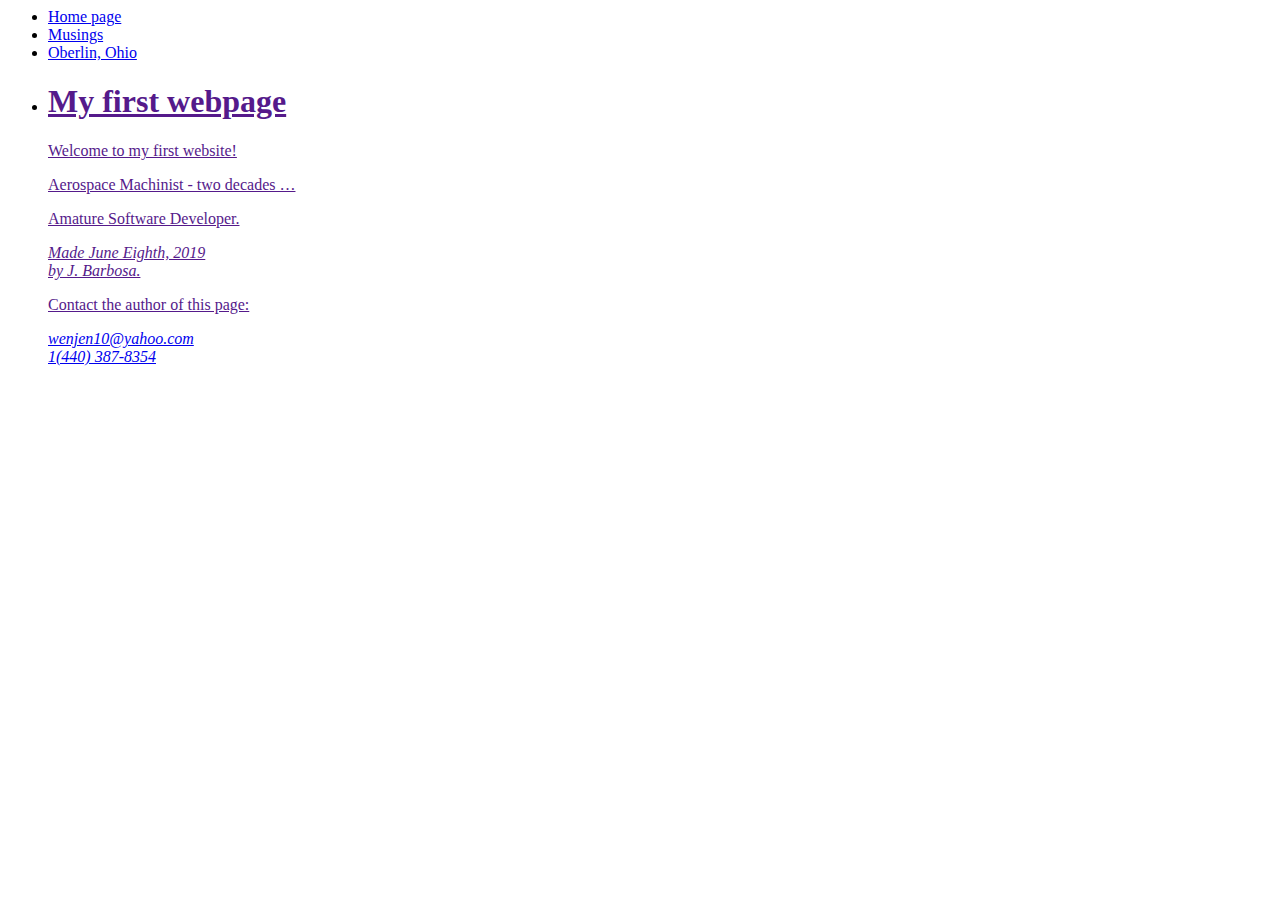
==== index.html @ 1f030eae "added content" ====
<!DOCTYPE html PUBLIC>
<html>
<head>
  <title>My first webpage</title>
</head>

<body>

<!-- Site navigation menu -->
<ul class="navbar">
  <li><a href=https://www.linkedin.com/in/jen-barbosa-088a02b5/"">Home page</a>
  <li><a href="https://github.com/wenjen10">Musings</a>
  <li><a href="https://www.cityofoberlin.com/">Oberlin, Ohio</a>
  <li><a href="">
<!-- Main content -->
<h1>My first webpage</h1>

<p>Welcome to my first website!

<p>Aerospace Machinist - two decades &hellip;

<p>Amature Software Developer.

<!-- Sign and date the page, it's only polite! -->
<address>Made June Eighth, 2019<br>
  by J. Barbosa.</address>

</body>
</html>
<p>Contact the author of this page:</p>

<address>
  <a href="wenjen10@yahoo.com">wenjen10@yahoo.com</a><br>
  <a href="tel:+1(440)387-8354">1(440) 387-8354</a>
</address>
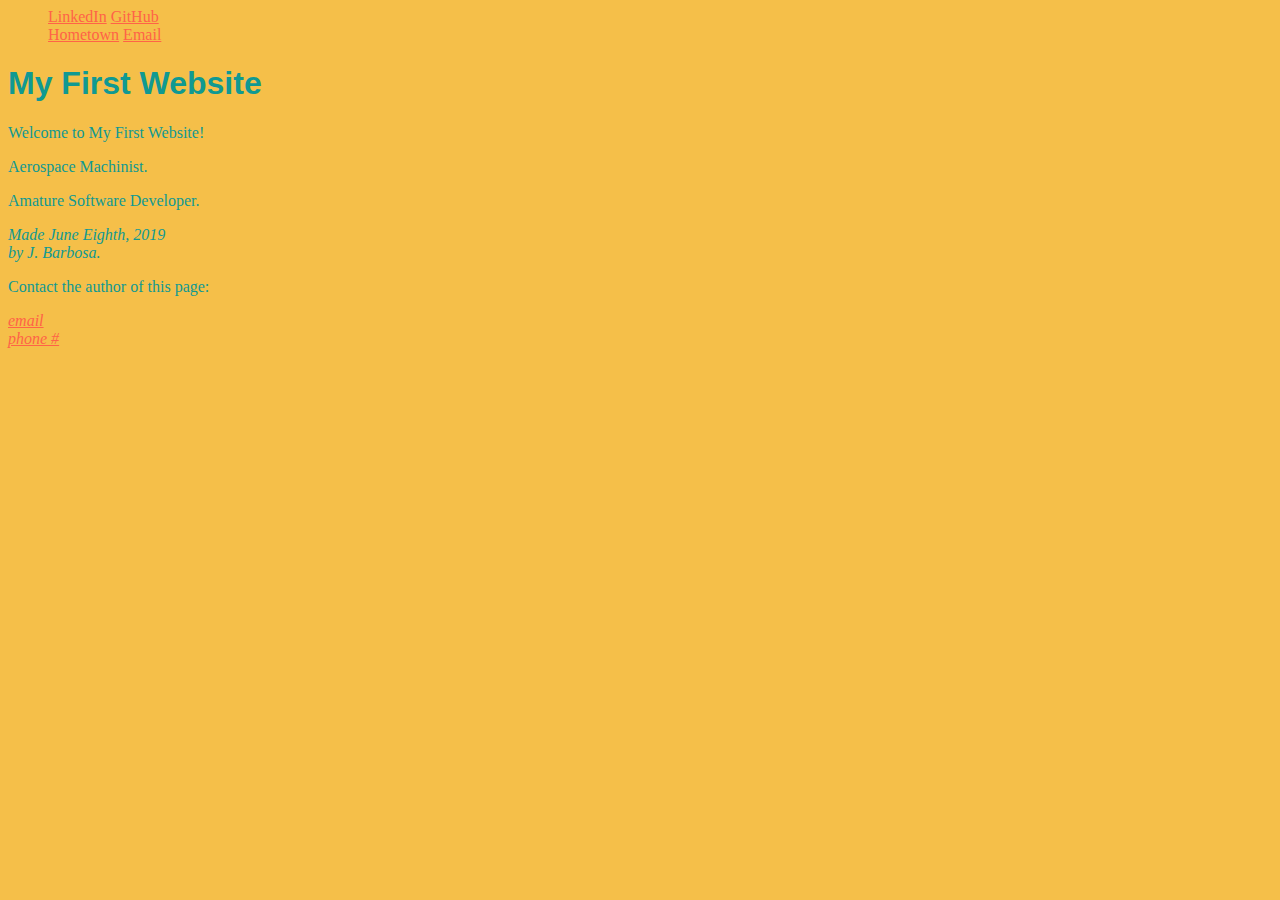
==== commit 0a561606: "added more content" ====
--- a/index.html
+++ b/index.html
@@ -1,23 +1,50 @@
 <!DOCTYPE html PUBLIC>
-<html>
-<head>
-  <title>My first webpage</title>
-</head>
+  <html>
+    <head>
+   <title>My First Website</title>
+   <style type="text/css">
+    body {
+      padding-left: 11em
+      font-family: Georgia, 'Times New Roman', Times, serif;
+      color: rgb(16, 153, 146);
+      background-color: #f5bf49 }
+      ul.navbar {
+        list-style-position: inherit;
+        top: 2em;
+        left: 1em;
+        width: 9em;
+      }
+      h1 {font-family: Arial, Helvetica, sans-serif}
+      ul.navbar li {
+        background: goldenrod;
+        margin: 0.5em 0;
+        padding: 0.3em;
+        border-right: 1em gray
+      }
+      ul.navbar a {
+        text-decoration-line: underline
+      }
+      a:link {
+        color: tomato
+      }
+    </style>
+   </head>
 
-<body>
-
+  <body>
+     
 <!-- Site navigation menu -->
 <ul class="navbar">
-  <li><a href=https://www.linkedin.com/in/jen-barbosa-088a02b5/"">Home page</a>
-  <li><a href="https://github.com/wenjen10">Musings</a>
-  <li><a href="https://www.cityofoberlin.com/">Oberlin, Ohio</a>
-  <li><a href="">
+  <a href=https://www.linkedin.com/in/jen-barbosa-088a02b5/"">LinkedIn</a> 
+  <a href="https://github.com/wenjen10">GitHub</a>
+  <a href="https://www.cityofoberlin.com/">Hometown</a>
+  <a href="https://mail.yahoo.com/">Email</a>
+  </ul>
 <!-- Main content -->
-<h1>My first webpage</h1>
+<h1>My First Website</h1>
 
-<p>Welcome to my first website!
+<p>Welcome to My First Website!
 
-<p>Aerospace Machinist - two decades &hellip;
+<p>Aerospace Machinist. 
 
 <p>Amature Software Developer.
 
@@ -30,8 +57,8 @@
 <p>Contact the author of this page:</p>
 
 <address>
-  <a href="wenjen10@yahoo.com">wenjen10@yahoo.com</a><br>
-  <a href="tel:+1(440)387-8354">1(440) 387-8354</a>
+  <a href="wenjen10@yahoo.com">email</a><br>
+  <a href="tel:+1(440)387-8354">phone #</a>
 </address>
 
 
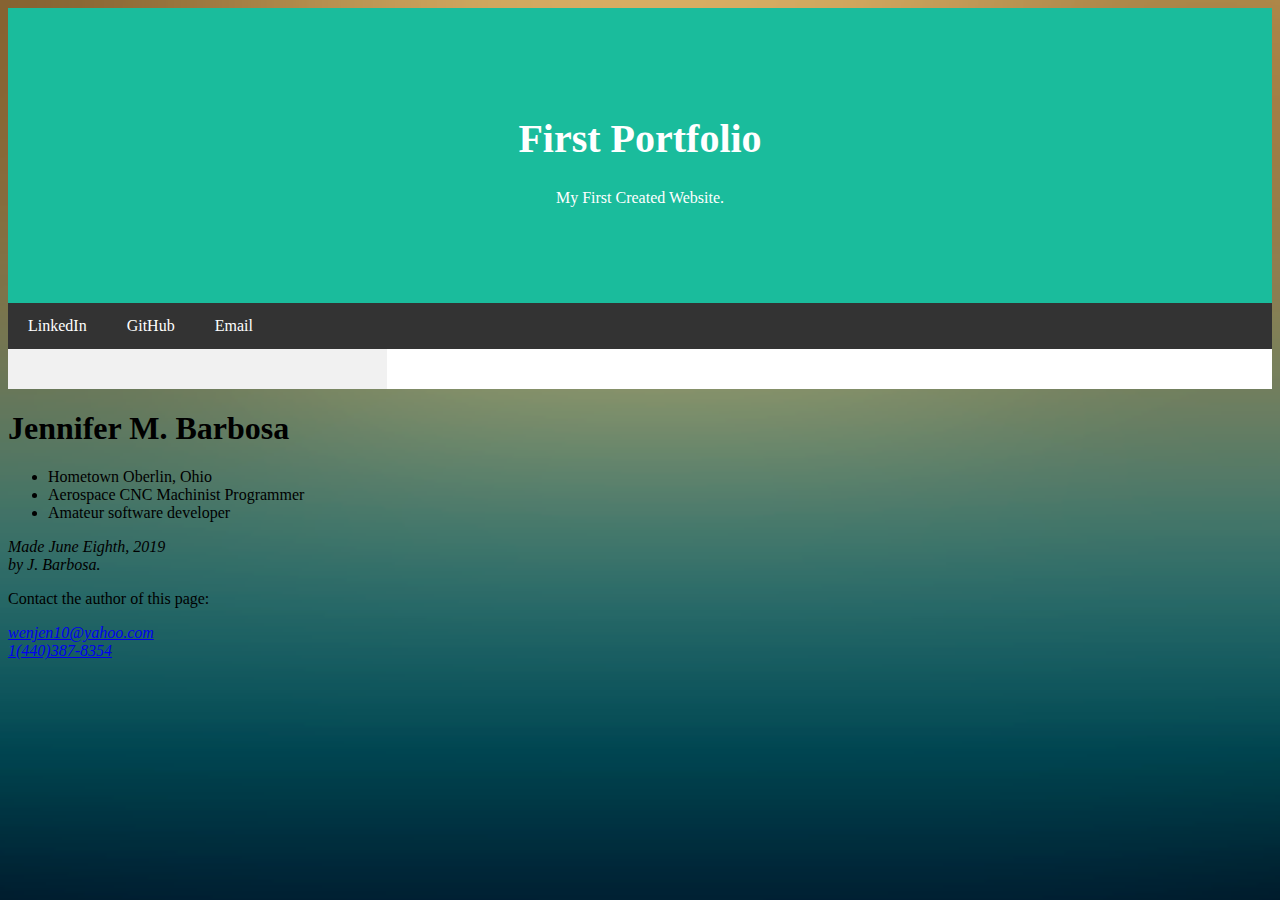
==== commit d6b09e25: "hooked up style sheet, deleted layout, cleaned up HTML, bkg image fix" ====
--- a/index.html
+++ b/index.html
@@ -1,72 +1,66 @@
-<!DOCTYPE html PUBLIC>
-  <html>
-    <head>
-   <title>My First Website</title>
-   <style type="text/css">
-    body {
-      padding-left: 11em
-      font-family: Georgia, 'Times New Roman', Times, serif;
-      color: rgb(16, 153, 146);
-      background-color: #f5bf49 }
-      ul.navbar {
-        list-style-position: inherit;
-        top: 2em;
-        left: 1em;
-        width: 9em;
-      }
-      h1 {font-family: Arial, Helvetica, sans-serif}
-      ul.navbar li {
-        background: goldenrod;
-        margin: 0.5em 0;
-        padding: 0.3em;
-        border-right: 1em gray
-      }
-      ul.navbar a {
-        text-decoration-line: underline
-      }
-      a:link {
-        color: tomato
-      }
-    </style>
-   </head>
+<!DOCTYPE html>
+<html lang="en">
+  <head>
+    <title>Page Title</title>
+    <meta charset="UTF-8">
+    <meta name="viewport" content="width=device-width, initial-scale=1">
+    <link rel="stylesheet" href="style.css">
+  </head>
+      <body>
+<div class="header">
+  <h1>First Portfolio</h1>
+  <p>My First Created Website.</p>
+</div>
 
-  <body>
-     
-<!-- Site navigation menu -->
-<ul class="navbar">
+
+ <!-- Site navigation menu -->
+ <div class="navbar">
+    <a href="#" class="right"></a>
   <a href=https://www.linkedin.com/in/jen-barbosa-088a02b5/"">LinkedIn</a> 
   <a href="https://github.com/wenjen10">GitHub</a>
-  <a href="https://www.cityofoberlin.com/">Hometown</a>
   <a href="https://mail.yahoo.com/">Email</a>
-  </ul>
-<!-- Main content -->
-<h1>My First Website</h1>
+ </div>
 
-<p>Welcome to My First Website!
 
-<p>Aerospace Machinist. 
 
-<p>Amature Software Developer.
+<div class="row">
+  <div class="side"></div>
+  <div class="main"></div>
+</div>
 
-<!-- Sign and date the page, it's only polite! -->
+
+    <!-- <img src="images/mywebpage.png" > -->
+
+  
+      
+    <h1> Jennifer M. Barbosa </h1>
+
+    <p>  </p>  
+    
+    <ul> <!-- changed to list  -->
+      <li>Hometown Oberlin, Ohio</li>
+      <li>Aerospace CNC Machinist Programmer</li>
+      <li>Amateur software developer</li>
+    </ul>
+      
+
+<script>
+function myFunction() {
+    document.getElementById("demo").innerHTML = "Hello, my name is Jen Barbosa. I’m from Oberlin, Ohio. Currently learning at WCCIT! ";
+}
+</script>
+     
+
+      <!-- Sign and date the page, it's only polite! -->
 <address>Made June Eighth, 2019<br>
   by J. Barbosa.</address>
+  <p>Contact the author of this page:</p>
+
+<address>  
+  <a href="mailto:wenjen10@yahoo.com? subject=subject text"> wenjen10@yahoo.com </a><br>
+  <a href="tel:+1(440)387-8354">1(440)387-8354</a>
+</address>
+
 
 </body>
 </html>
-<p>Contact the author of this page:</p>
-
-<address>
-  <a href="wenjen10@yahoo.com">email</a><br>
-  <a href="tel:+1(440)387-8354">phone #</a>
-</address>
-
-
-
-
-
-
-
-
-
-
--- a/style.css
+++ b/style.css
@@ -0,0 +1,102 @@
+
+    /* Ensure proper sizing */
+    * {
+      box-sizing: border-box;
+    }
+    
+.header {
+  padding: 80px; /* padding */
+  text-align: center; /* centering text */
+  background: #1abc9c; /* green bkgrd */
+  color: white; /* white text color */
+}
+
+
+    /* Increase font size of the <h1> element */
+.header h1 {
+  font-size: 40px;
+}
+
+body {
+  background-image: url("images/mywebpage.png") ;
+  background-size: cover;
+}
+
+
+.navbar {
+  overflow: hidden; /* Hide overflow */
+  background-color: #333; /* bkgrd */
+}
+
+    /* Style the navigation bar links */
+.navbar a {
+  float: left; /* Make sure that the links stay side-by-side */
+  display: block; /* Change the display to block, for responsive reasons (see below) */
+  color: white; /* White text color */
+  text-align: center; /* Center the text */
+  padding: 14px 20px; /* Add some padding */
+  text-decoration: none; /* Remove underline */
+}
+
+    /* Right-aligned link */
+.navbar a.right {
+  float: right; /* Float a link to the right */
+}
+
+    /* Change color on hover/mouse-over */
+.navbar a:hover {
+  background-color: #ddd; /* Grey background color */
+  color: black; /* Black text color */
+}
+
+
+
+    /* Column container */
+.row { 
+  display: flex;
+  flex-wrap: wrap;
+}
+
+    /* Create two unequal columns that sits next to each other */
+    /* Sidebar/left column */
+.side {
+  flex: 30%; /* Set the width of the sidebar */
+  background-color: #f1f1f1; /* Grey background color */
+  padding: 20px; /* Some padding */
+}
+
+/* Main column */
+.main { 
+  flex: 70%; /* Set the width of the main content */
+  background-color: white; /* White background color */
+  padding: 20px; /* Some padding */
+}
+
+/* Responsive layout - when the screen is less than 700px wide, make the two columns stack on top of each other instead of next to each other */
+@media screen and (max-width: 700px) {
+  .row { 
+    flex-direction: column;
+  }
+}
+
+/* Responsive layout - when the screen is less than 400px wide, make the navigation links stack on top of each other instead of next to each other */
+@media screen and (max-width: 400px) {
+  .navbar a {
+    float: none;
+    width: 100%;
+  }
+}
+
+.footer {
+  padding: 20px; /* Some padding */
+  text-align: center; /* Center text*/
+  background: #ddd; /* Grey background */
+}
+}
+
+    <a href="mailto:wenjen10@yahoo.com"
+      content: "📧 ";
+    
+    a[href^="tel"]::before 
+      content: "📞 ";
+    }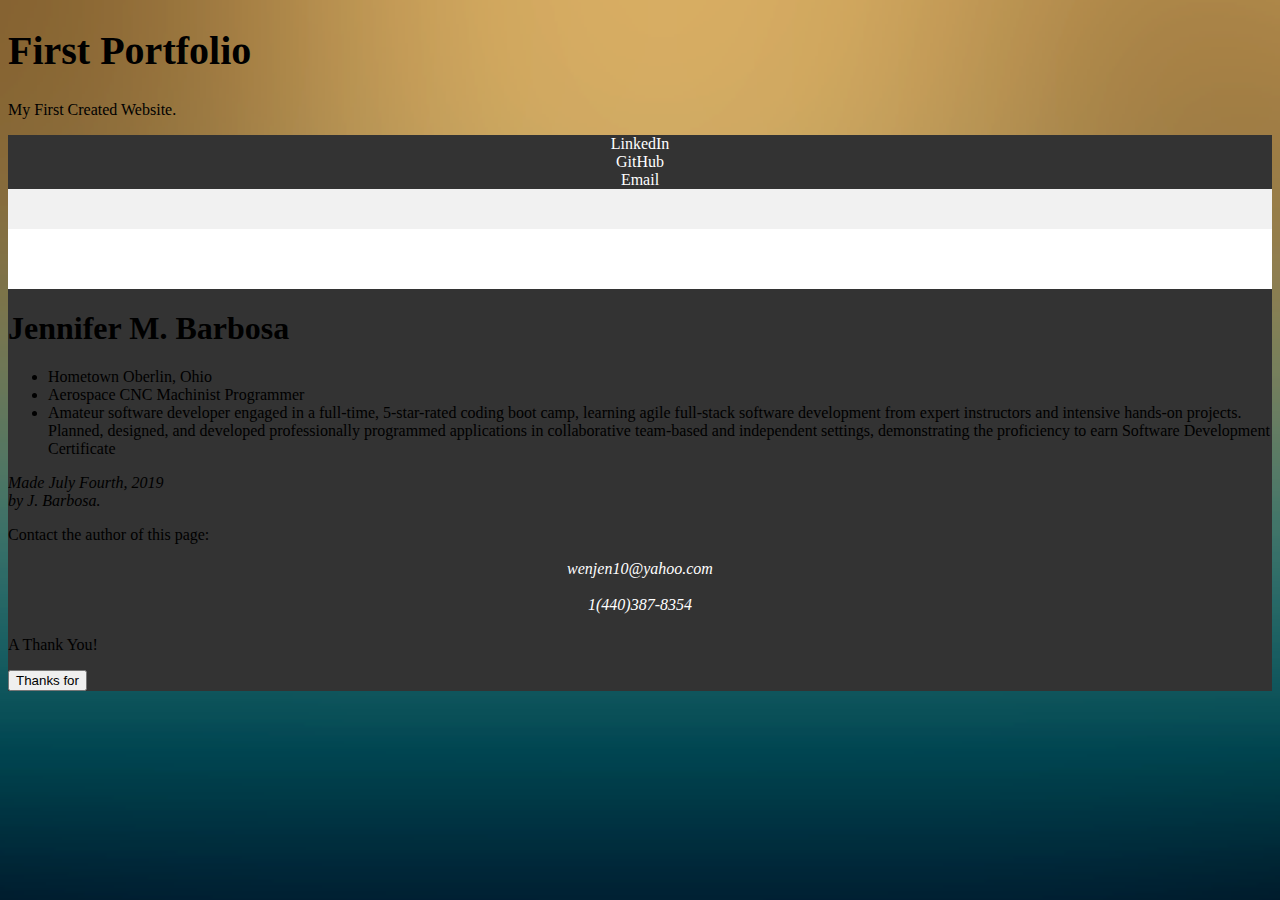
==== commit dcc37443: "cleaned up files" ====
--- a/index.html
+++ b/index.html
@@ -1,9 +1,9 @@
 <!DOCTYPE html>
 <html lang="en">
   <head>
-    <title>Page Title</title>
+    <title>First Portfolio Website</title>
     <meta charset="UTF-8">
-    <meta name="viewport" content="width=device-width, initial-scale=1">
+    <meta name="viewport" content="width=device-width, initial-scale=4">
     <link rel="stylesheet" href="style.css">
   </head>
       <body>
@@ -16,12 +16,10 @@
  <!-- Site navigation menu -->
  <div class="navbar">
     <a href="#" class="right"></a>
-  <a href=https://www.linkedin.com/in/jen-barbosa-088a02b5/"">LinkedIn</a> 
+  <a href=https://www.linkedin.com/in/jen-barbosa-088a02b5/"">LinkedIn</a> <!--this used to work. Why isnt it?-->
   <a href="https://github.com/wenjen10">GitHub</a>
-  <a href="https://mail.yahoo.com/">Email</a>
- </div>
-
-
+  <a href="https://mail.yahoo.com/">Email</a>   
+ 
 
 <div class="row">
   <div class="side"></div>
@@ -30,17 +28,13 @@
 
 
     <!-- <img src="images/mywebpage.png" > -->
+     <h1> Jennifer M. Barbosa </h1>
 
-  
-      
-    <h1> Jennifer M. Barbosa </h1>
-
-    <p>  </p>  
     
     <ul> <!-- changed to list  -->
       <li>Hometown Oberlin, Ohio</li>
       <li>Aerospace CNC Machinist Programmer</li>
-      <li>Amateur software developer</li>
+      <li>Amateur software developer engaged in a full-time, 5-star-rated coding boot camp, learning agile full-stack software development from expert instructors and intensive hands-on projects. Planned, designed, and developed professionally programmed applications in collaborative team-based and independent settings, demonstrating the proficiency to earn Software Development Certificate  </li>
     </ul>
       
 
@@ -52,7 +46,7 @@
      
 
       <!-- Sign and date the page, it's only polite! -->
-<address>Made June Eighth, 2019<br>
+<address>Made July Fourth, 2019<br>
   by J. Barbosa.</address>
   <p>Contact the author of this page:</p>
 
@@ -62,5 +56,27 @@
 </address>
 
 
-</body>
+</body><body> 
+
+  
+  <script>
+  function myFunction() {
+   document.getElementById("demo").innerHTML = "Paragraph changed.";
+  }
+  </script>
+  <body> 
+    <h1></h1>
+    <p id="demo">A Thank You!</p>
+    <button type="button" onclick="myFunction()">Thanks for</button>
+    
+    <script>
+    function myFunction() {
+     document.getElementById("demo").innerHTML = "Viewing my first website!.";
+    }
+    </script>
+    
+    </body>
+
+  
+  </body>
 </html>
--- a/style.css
+++ b/style.css
@@ -1,18 +1,18 @@
-
-    /* Ensure proper sizing */
-    * {
-      box-sizing: border-box;
-    }
-    
-.header {
-  padding: 80px; /* padding */
-  text-align: center; /* centering text */
-  background: #1abc9c; /* green bkgrd */
-  color: white; /* white text color */
+style.header h1
+ {
+  padding: 80px; 
+  text-align: center; 
+  background: #1abc9c; 
+  color: white; 
 }
 
 
-    /* Increase font size of the <h1> element */
+div
+ {
+  background-attachment: scroll;
+}
+
+   /* Increase font size of the <h1> element */
 .header h1 {
   font-size: 40px;
 }
@@ -22,7 +22,6 @@
   background-size: cover;
 }
 
-
 .navbar {
   overflow: hidden; /* Hide overflow */
   background-color: #333; /* bkgrd */
@@ -30,12 +29,11 @@
 
     /* Style the navigation bar links */
 .navbar a {
-  float: left; /* Make sure that the links stay side-by-side */
-  display: block; /* Change the display to block, for responsive reasons (see below) */
-  color: white; /* White text color */
-  text-align: center; /* Center the text */
-  padding: 14px 20px; /* Add some padding */
-  text-decoration: none; /* Remove underline */
+  float: none;
+  display: block; 
+  color: white; 
+  text-align: center; /* Text centered */
+    text-decoration: rgb(180, 167, 92)
 }
 
     /* Right-aligned link */
@@ -43,10 +41,10 @@
   float: right; /* Float a link to the right */
 }
 
-    /* Change color on hover/mouse-over */
+    /* Change color on hover/mouse-over.*/
 .navbar a:hover {
   background-color: #ddd; /* Grey background color */
-  color: black; /* Black text color */
+  color: black; 
 }
 
 
@@ -57,46 +55,36 @@
   flex-wrap: wrap;
 }
 
-    /* Create two unequal columns that sits next to each other */
+    
     /* Sidebar/left column */
 .side {
-  flex: 30%; /* Set the width of the sidebar */
-  background-color: #f1f1f1; /* Grey background color */
-  padding: 20px; /* Some padding */
+  flex: 30%; 
+  background-color: #f1f1f1; 
+  padding: 20px; 
 }
 
 /* Main column */
 .main { 
-  flex: 70%; /* Set the width of the main content */
-  background-color: white; /* White background color */
-  padding: 20px; /* Some padding */
+  flex: 70%; 
+  background-color: white; 
+  padding: 30px; 
 }
 
-/* Responsive layout - when the screen is less than 700px wide, make the two columns stack on top of each other instead of next to each other */
-@media screen and (max-width: 700px) {
   .row { 
     flex-direction: column;
   }
+
+
+.footer {
+  padding: 20px; 
+  text-align: center; 
+  background: #ddd; 
 }
 
-/* Responsive layout - when the screen is less than 400px wide, make the navigation links stack on top of each other instead of next to each other */
-@media screen and (max-width: 400px) {
-  .navbar a {
-    float: none;
-    width: 100%;
-  }
-}
 
-.footer {
-  padding: 20px; /* Some padding */
-  text-align: center; /* Center text*/
-  background: #ddd; /* Grey background */
-}
-}
-
-    <a href="mailto:wenjen10@yahoo.com"
+    /*<a href="mailto:wenjen10@yahoo.com"
       content: "📧 ";
     
     a[href^="tel"]::before 
       content: "📞 ";
-    }+    }*/